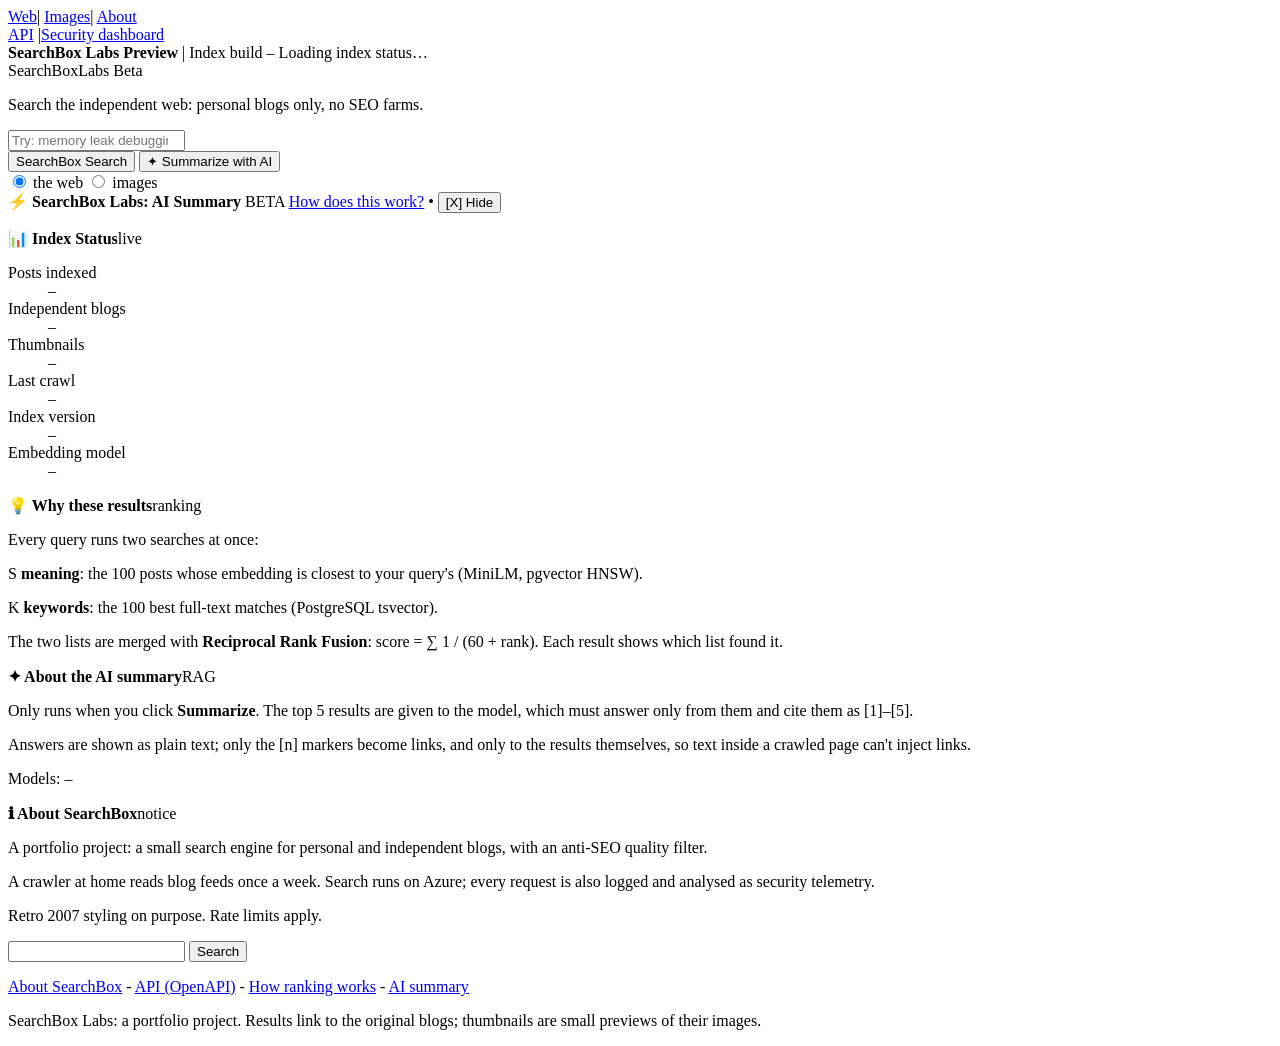
==== api/SearchBox.Api/wwwroot/index.html @ 494f6b75 "Added main parts of the app" ====
<!doctype html>
<html lang="en">
<head>
<meta charset="utf-8">
<meta name="viewport" content="width=device-width, initial-scale=1">
<title>SearchBox: the independent web, searched</title>
<meta name="description" content="SearchBox searches personal and independent blogs only, with hybrid semantic + keyword ranking and an anti-SEO quality filter.">
<link rel="stylesheet" href="/app.css">
<script src="/app.js" defer></script>
</head>
<body>

<header class="topbar">
  <div class="wrap topbar-row">
    <nav class="tabs" aria-label="Search type">
      <a href="/" data-tab="web" class="tab is-active">Web</a><span class="sep">|</span>
      <a href="/?tab=images" data-tab="images" class="tab">Images</a><span class="sep">|</span>
      <a href="#about" class="tab" id="about-link">About</a>
    </nav>
    <nav class="toplinks" aria-label="Project links">
      <a href="/openapi/v1.json" target="_blank" rel="noopener">API</a>
      <span id="dash-link-wrap" class="is-hidden"><span class="sep">|</span><a href="#" id="dash-link" target="_blank" rel="noopener">Security dashboard</a></span>
    </nav>
  </div>
</header>

<div class="labsbar">
  <div class="wrap labsbar-row">
    <span><b class="labs">SearchBox Labs Preview</b> <span class="sep">|</span> <span id="build">Index build –</span></span>
    <span id="index-status" class="status-dot">Loading index status…</span>
  </div>
</div>

<main>
  <section class="hero" id="hero">
    <div class="logo" aria-label="SearchBox">
      <span class="logo-search">Search</span><span class="logo-box">Box</span><span class="badge-beta">Labs Beta</span>
    </div>
    <p class="tagline" id="tagline">Search the independent web: personal blogs only, no SEO farms.</p>
    <form class="searchform" id="searchform" role="search">
      <input id="q" name="q" type="search" autocomplete="off" spellcheck="false" maxlength="300"
             placeholder="Try: memory leak debugging in rust" aria-label="Search query">
      <div class="buttons">
        <button type="submit" class="btn">SearchBox Search</button>
        <button type="button" class="btn btn-ai" id="ai-btn">&#10022; Summarize with AI</button>
      </div>
      <div class="scopes" role="radiogroup" aria-label="Scope">
        <label><input type="radio" name="tab" value="web" checked> the web</label>
        <label><input type="radio" name="tab" value="images"> images</label>
      </div>
    </form>
  </section>

  <div class="resultsbar is-hidden" id="resultsbar">
    <div class="wrap resultsbar-row">
      <span id="result-count"></span>
      <span class="muted" id="result-meta"></span>
    </div>
  </div>

  <div class="wrap layout" id="layout">
    <div class="col-main">
      <section class="panel ai is-hidden" id="ai-panel" aria-live="polite">
        <div class="panel-head ai-head">
          <span><span class="bolt">&#9889;</span> <b>SearchBox Labs: AI Summary</b> <span class="beta">BETA</span></span>
          <span class="panel-tools">
            <a href="#how-ai" id="ai-why">How does this work?</a> &bull;
            <button type="button" class="linkbtn" id="ai-hide">[X] Hide</button>
          </span>
        </div>
        <div class="ai-sub" id="ai-sub"></div>
        <div class="ai-body" id="ai-body"></div>
        <div class="ai-sources" id="ai-sources"></div>
      </section>

      <div id="message" class="message is-hidden" role="status"></div>
      <ol class="results" id="results"></ol>
      <div class="imagegrid" id="imagegrid"></div>
      <nav class="pager" id="pager" aria-label="Pages"></nav>
    </div>

    <aside class="col-side" id="side">
      <section class="panel gadget">
        <div class="panel-head"><b>&#128202; Index Status</b><span class="small muted">live</span></div>
        <dl class="kv" id="stats-list">
          <dt>Posts indexed</dt><dd id="st-docs">–</dd>
          <dt>Independent blogs</dt><dd id="st-domains">–</dd>
          <dt>Thumbnails</dt><dd id="st-images">–</dd>
          <dt>Last crawl</dt><dd id="st-crawl">–</dd>
          <dt>Index version</dt><dd id="st-version">–</dd>
          <dt>Embedding model</dt><dd id="st-model" class="mono">–</dd>
        </dl>
      </section>

      <section class="panel gadget" id="how-ranking">
        <div class="panel-head"><b>&#128161; Why these results</b><span class="small muted">ranking</span></div>
        <div class="gadget-body">
          <p>Every query runs two searches at once:</p>
          <p><span class="tag tag-s">S</span> <b>meaning</b>: the 100 posts whose embedding is closest to your query's (MiniLM, pgvector HNSW).</p>
          <p><span class="tag tag-k">K</span> <b>keywords</b>: the 100 best full-text matches (PostgreSQL tsvector).</p>
          <p>The two lists are merged with <b>Reciprocal Rank Fusion</b>: score = &sum; 1 / (60 + rank). Each result shows which list found it.</p>
        </div>
      </section>

      <section class="panel gadget" id="how-ai">
        <div class="panel-head"><b>&#10022; About the AI summary</b><span class="small muted">RAG</span></div>
        <div class="gadget-body">
          <p>Only runs when you click <b>Summarize</b>. The top 5 results are given to the model, which must answer only from them and cite them as [1]–[5].</p>
          <p>Answers are shown as plain text; only the [n] markers become links, and only to the results themselves, so text inside a crawled page can't inject links.</p>
          <p class="small muted" id="ai-models">Models: –</p>
        </div>
      </section>

      <section class="panel gadget" id="about">
        <div class="panel-head"><b>&#8505; About SearchBox</b><span class="small muted">notice</span></div>
        <div class="gadget-body">
          <p>A portfolio project: a small search engine for personal and independent blogs, with an anti-SEO quality filter.</p>
          <p>A crawler at home reads blog feeds once a week. Search runs on Azure; every request is also logged and analysed as security telemetry.</p>
          <p class="small muted">Retro 2007 styling on purpose. Rate limits apply.</p>
        </div>
      </section>
    </aside>
  </div>
</main>

<footer class="footer">
  <form class="footer-search" id="footerform" role="search">
    <input id="q2" type="search" maxlength="300" aria-label="Search again" autocomplete="off">
    <button class="btn" type="submit">Search</button>
  </form>
  <p class="footer-links">
    <a href="#about">About SearchBox</a> - <a href="/openapi/v1.json" target="_blank" rel="noopener">API (OpenAPI)</a> - <a href="#how-ranking">How ranking works</a> - <a href="#how-ai">AI summary</a>
  </p>
  <p class="small muted">SearchBox Labs: a portfolio project. Results link to the original blogs; thumbnails are small previews of their images.</p>
</footer>

</body>
</html>
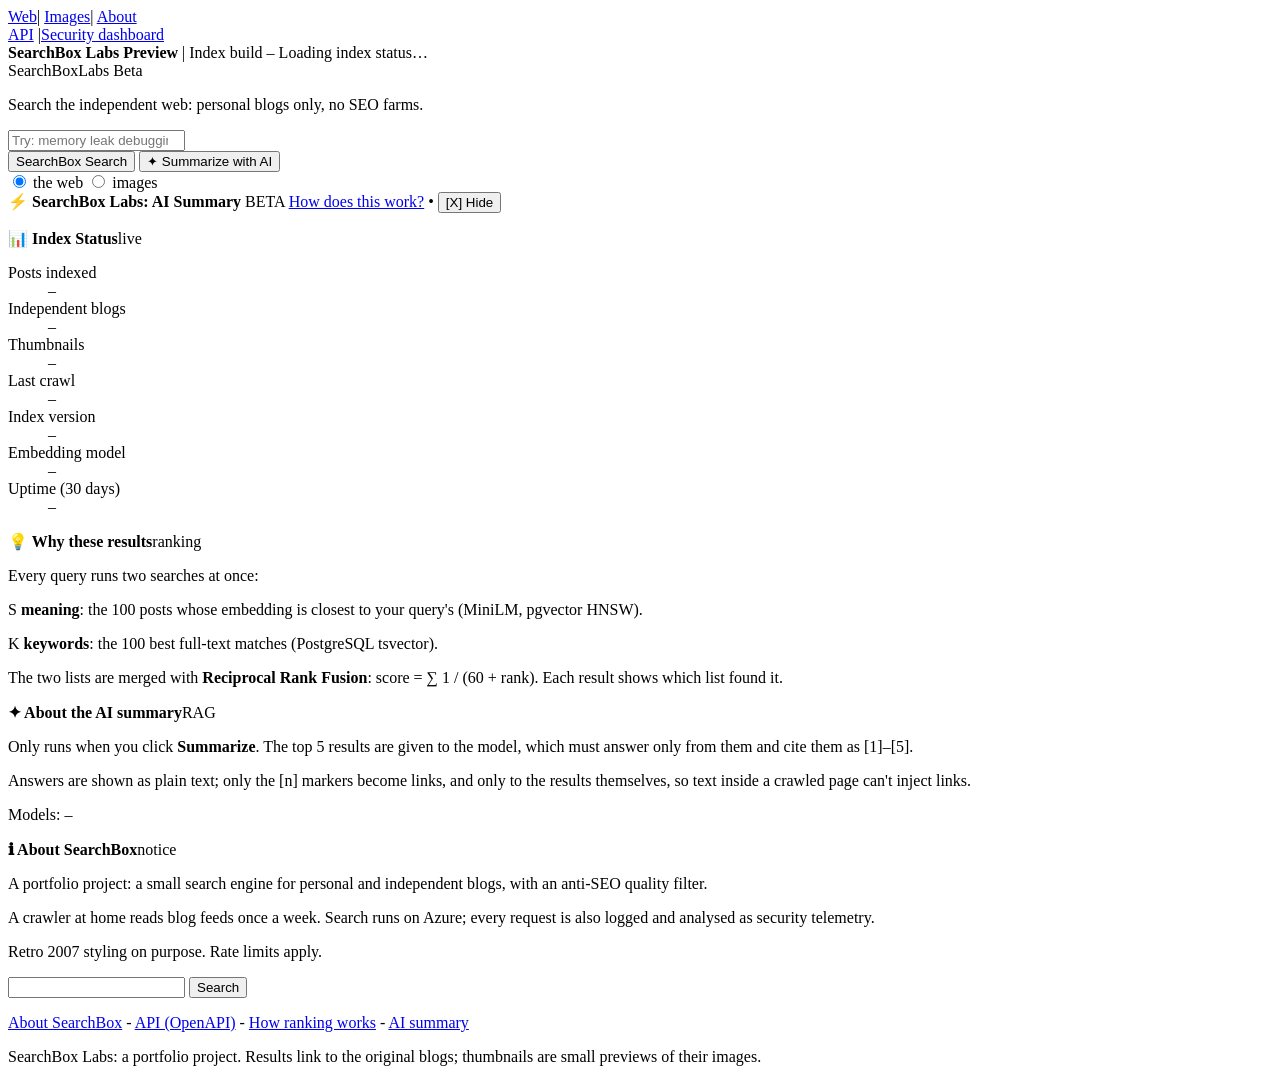
==== commit ad0f1467: "Show UptimeRobot uptime; send static files with no-cache" ====
--- a/api/SearchBox.Api/wwwroot/index.html
+++ b/api/SearchBox.Api/wwwroot/index.html
@@ -89,6 +89,7 @@
           <dt>Last crawl</dt><dd id="st-crawl">–</dd>
           <dt>Index version</dt><dd id="st-version">–</dd>
           <dt>Embedding model</dt><dd id="st-model" class="mono">–</dd>
+          <dt class="uptime-row is-hidden">Uptime (30 days)</dt><dd class="uptime-row is-hidden" id="st-uptime">–</dd>
         </dl>
       </section>
 
